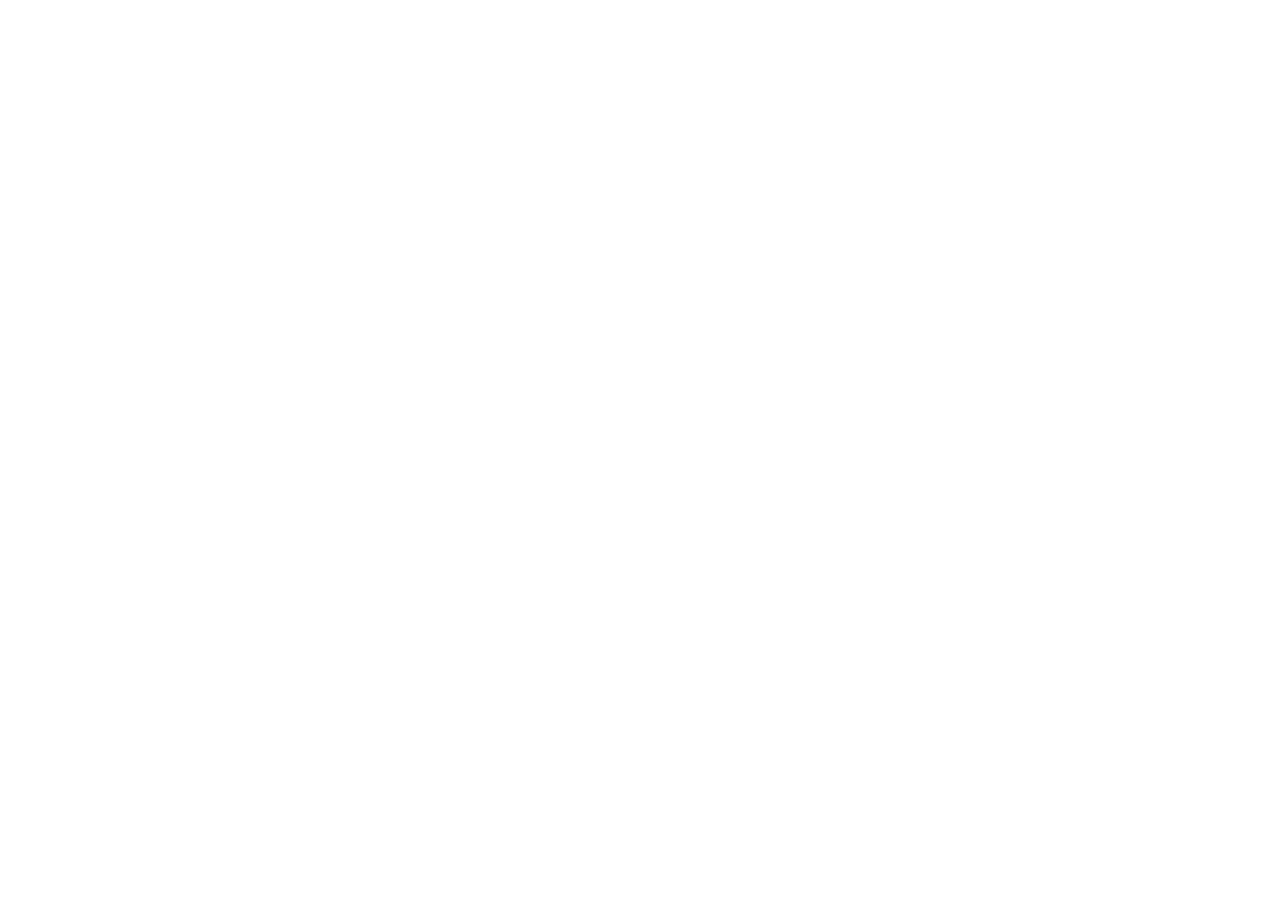
==== Day 1/index.html @ 1e15aa9f "Done" ====
<!DOCTYPE html>
<html lang="en">
<head>
    <meta charset="UTF-8">
    <meta name="viewport" content="width=device-width, initial-scale=1.0">
    <title>Document</title>
    <link rel="stylesheet" href="./input.css">
</head>
<body>
    <script src="app.js" defer></script>
</body>
</html>
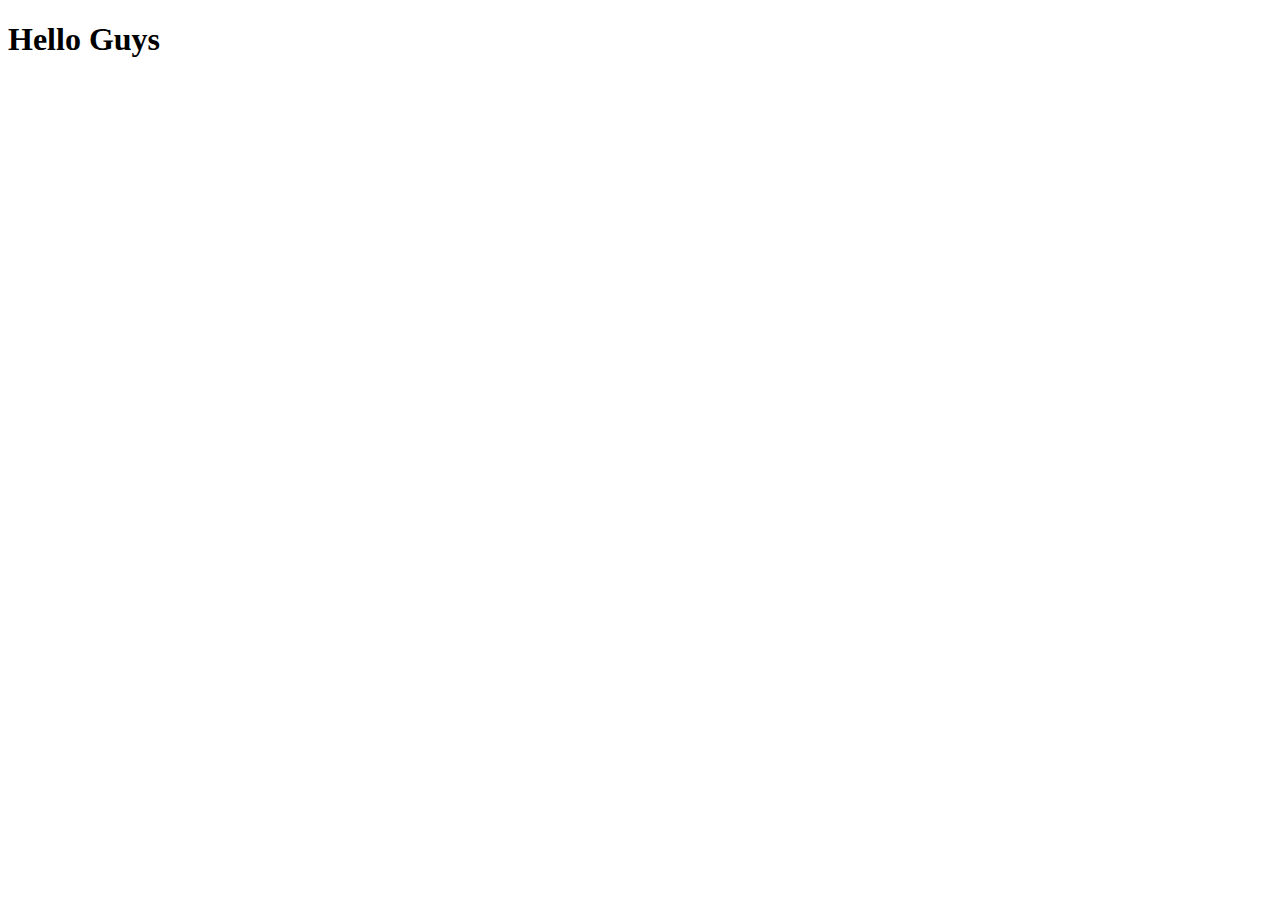
==== commit dc55d45b: "Done" ====
--- a/Day 1/index.html
+++ b/Day 1/index.html
@@ -7,6 +7,8 @@
     <link rel="stylesheet" href="./input.css">
 </head>
 <body>
+    <h1 id="my1"></h1>
+    <p id="p1"></p>
     <script src="app.js" defer></script>
 </body>
 </html>